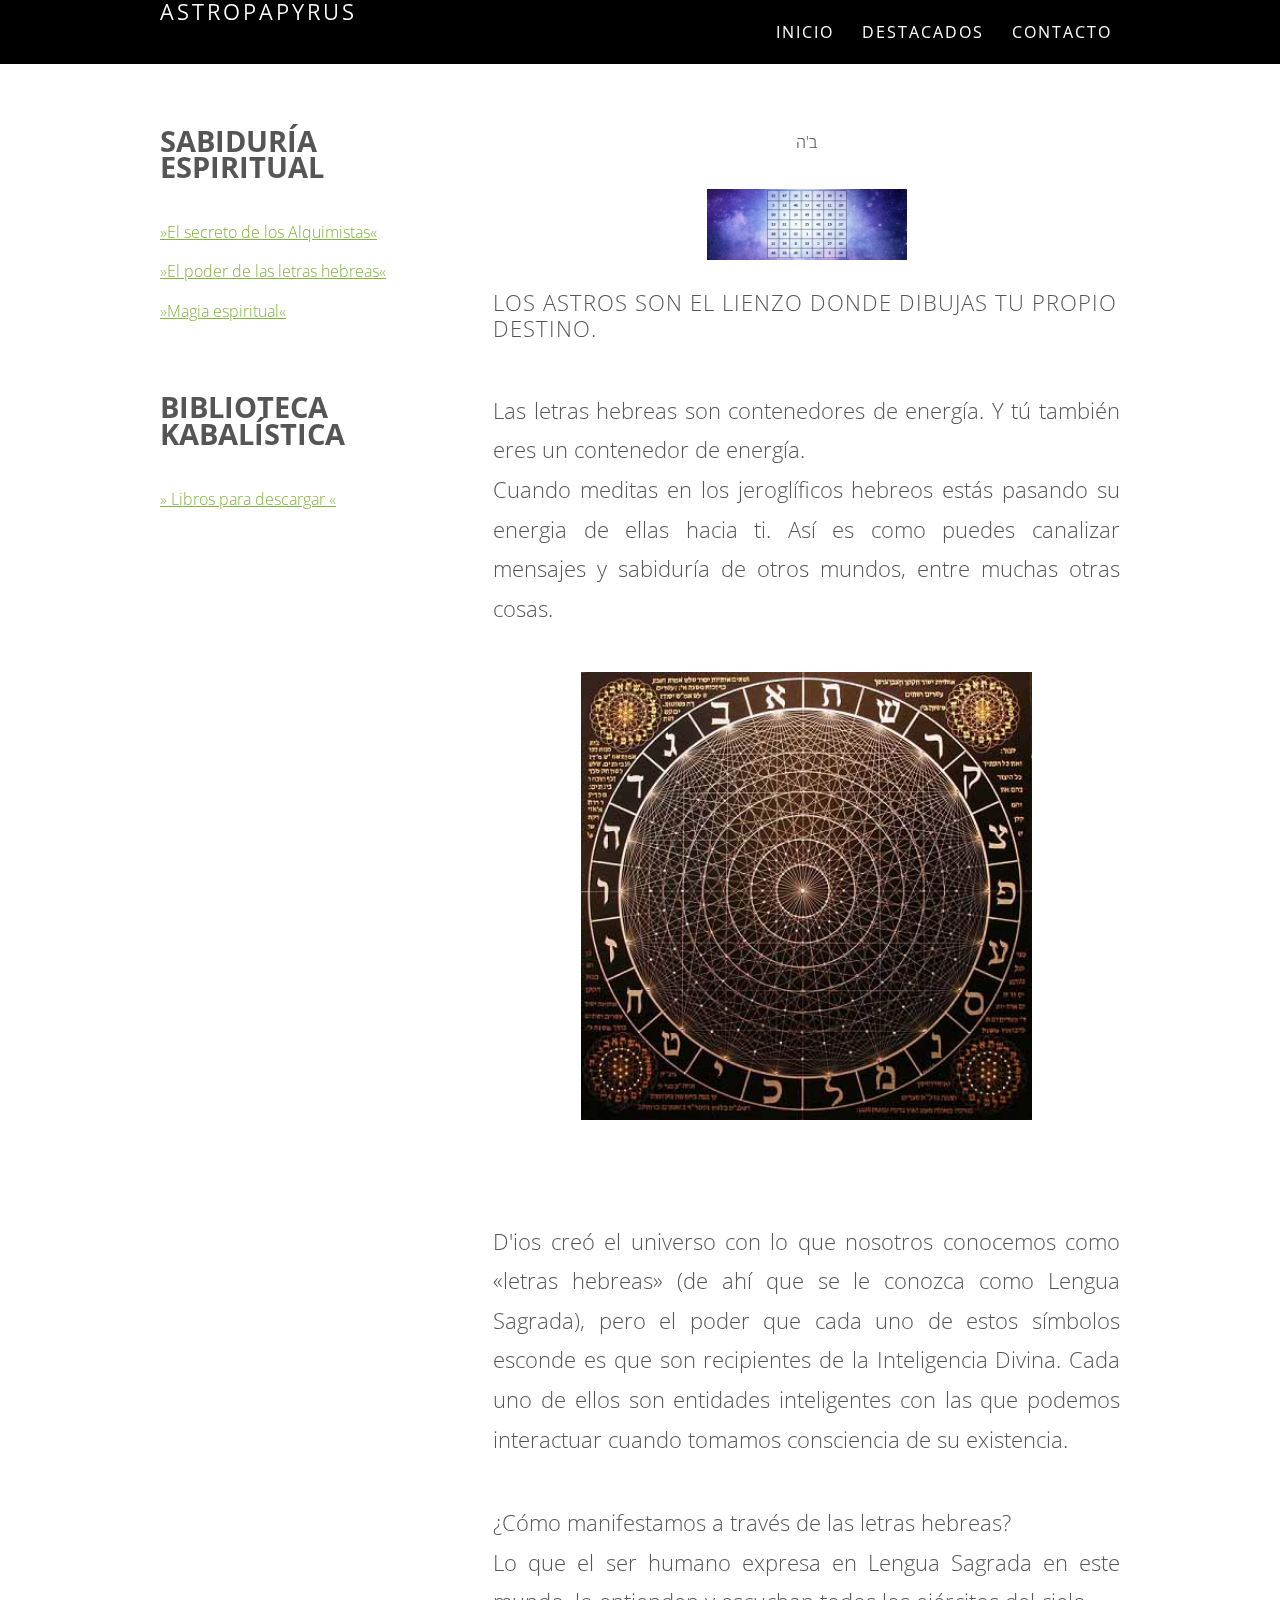
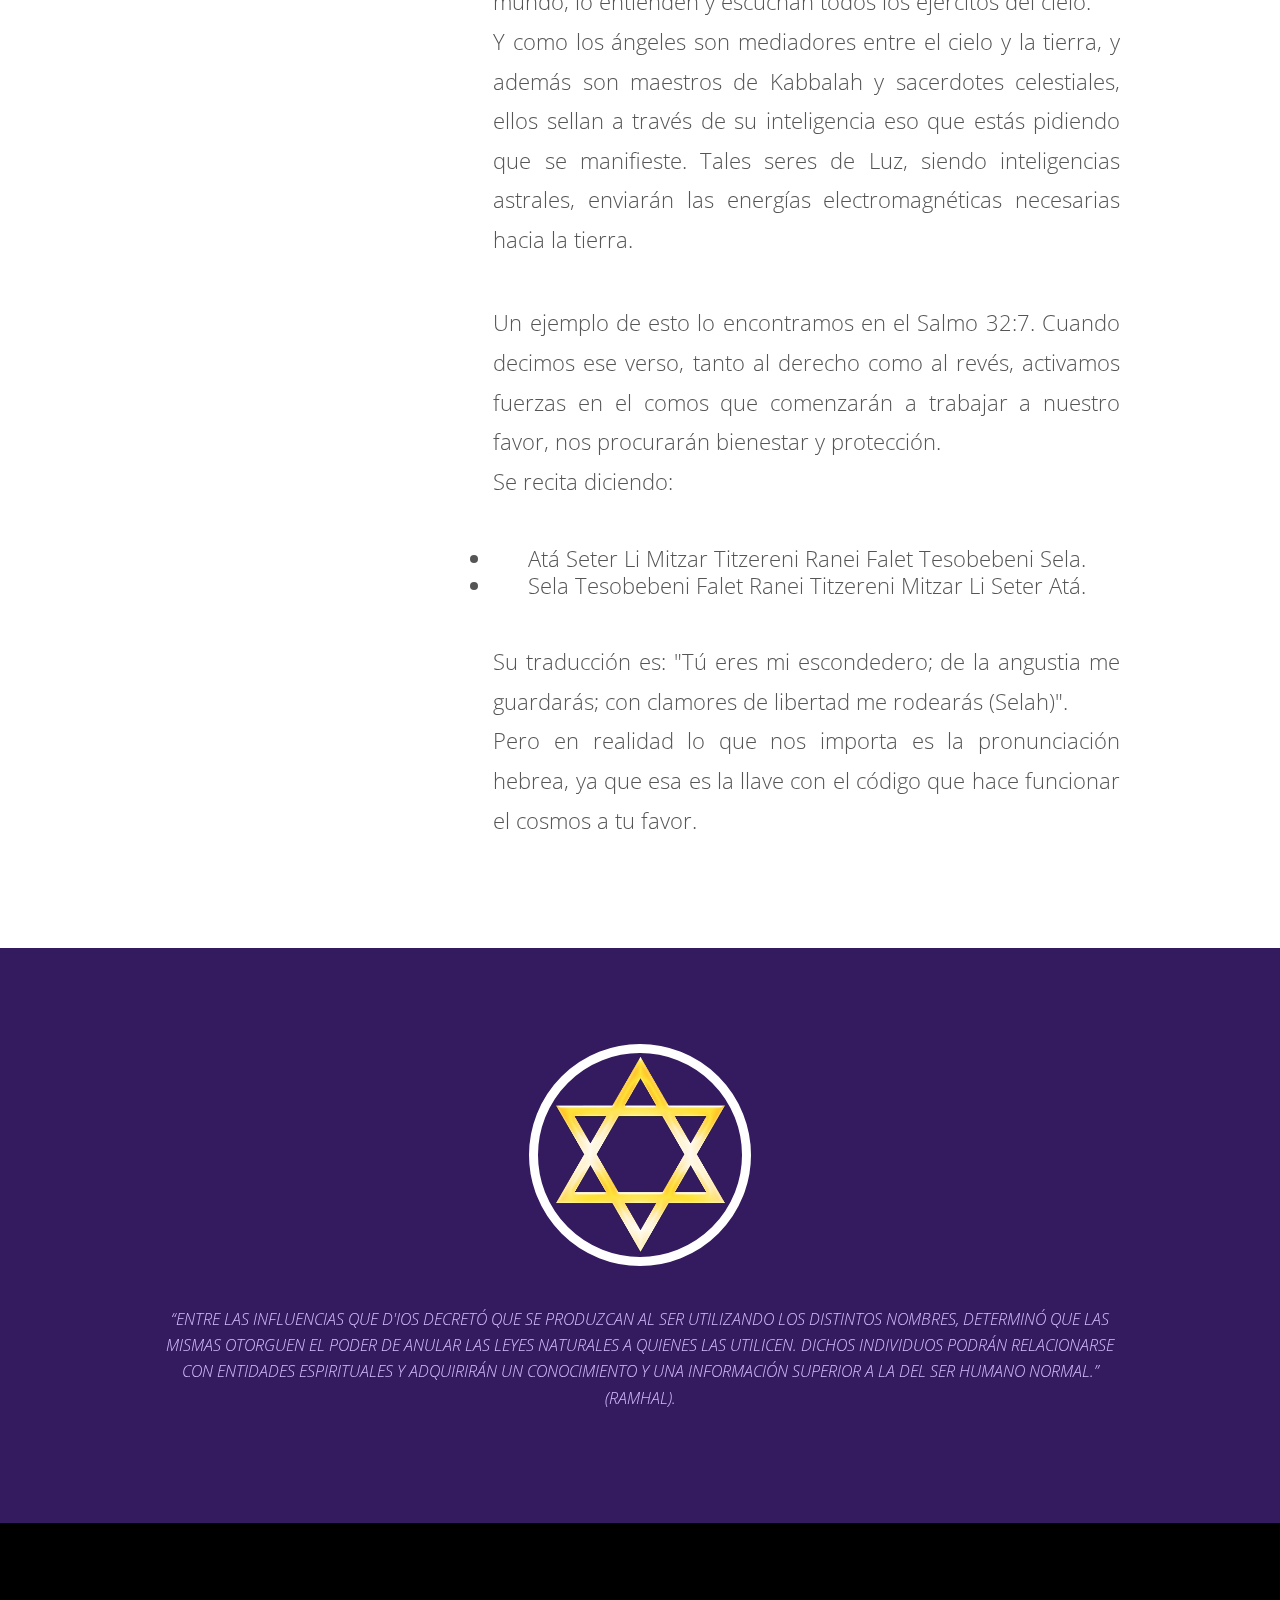
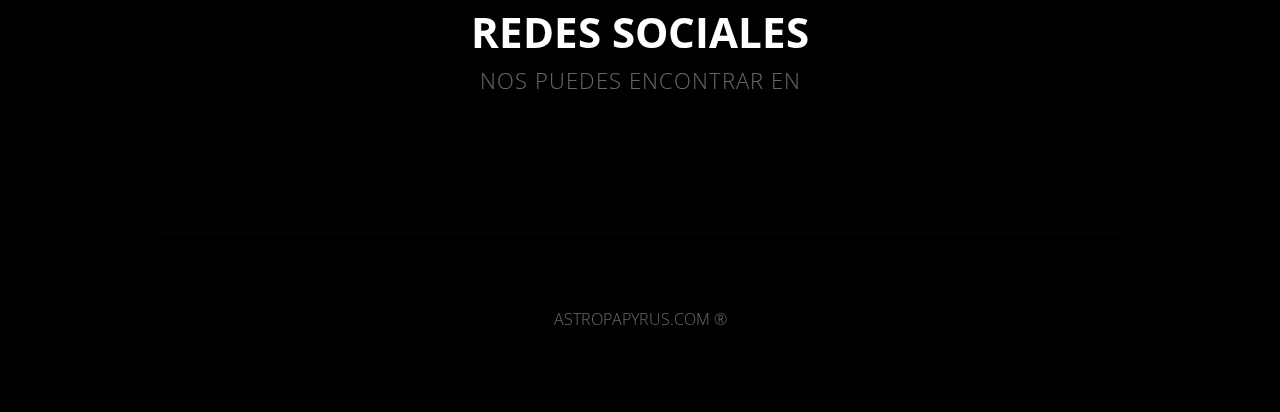
==== alefbet.html @ 27d0e685 "Update alefbet.html" ====
<!DOCTYPE HTML>
<!--
	ב'ה
-->
<html>
	<head>
		<title>ASTROPAPYRUS</title>
		<meta http-equiv="content-type" content="text/html; charset=utf-8" />
		<meta name="description" content="" />
		<meta name="keywords" content="" />
		<!--[if lte IE 8]><script src="css/ie/html5shiv.js"></script><![endif]-->
		<script src="js/jquery.min.js"></script>
		<script src="js/jquery.dropotron.min.js"></script>
		<script src="js/skel.min.js"></script>
		<script src="js/skel-layers.min.js"></script>
		<script src="js/init.js"></script>
		<script src="bootstrap/4.5.3/js/bootstrap.js"></script>
		<script src="bootstrap/4.5.3/js/bootstrap.min.js"></script>
		
		
<link rel="stylesheet" href="bootstrap/4.5.3/css/bootstrap.css" />
<link rel="stylesheet" href="bootstrap/4.5.3/css/bootstrap.min.css" />
		<noscript>
			<link rel="stylesheet" href="css/skel.css" />
			<link rel="stylesheet" href="css/style.css" />
			<link rel="stylesheet" href="css/style-mobile.css" />
			<link rel="stylesheet" href="css/style-narrower.css" />
		</noscript>
		<!--[if lte IE 8]><link rel="stylesheet" href="css/ie/v8.css" /><![endif]-->
	</head>
	<body>

		<!-- Header Wrapper -->
			<div class="wrapper style1">

				<!-- Header -->
					<div id="header">
						<div class="container">
								
							<!-- logol -->
								<h1><a href="index.html" id="logoll">Astropapyrus</a></h1>

							<!-- Nav -->
								<nav id="nav">
									<ul>
										<li class="active"><a href="index.html">Inicio</a></li>
										<li>
											<a href="">Destacados</a>
											<ul>
												<li><a href="biblioteca.html">Biblioteca</a></li>
												
												<li><a>El poder las letras hebreas</a></li>
												<li><a href="MagiaEspiritual.html">Magia espiritual</a></li>
											</ul>
										</li>

										<li><a href="#footerLast">Contacto</a></li>
									</ul>
								</nav>
						</div>
					</div>
			</div>
		
		<!-- Main -->
			<div id="main" class="wrapper style4">
				<div class="container">
					<div class="row">

						<!-- Sidebar -->
						<div id="sidebar" class="4u">
							<section>
								<header class="major">
									<h2>Sabiduría espiritual</h2>
								</header>									
								<ul class="default">
									<li><a href="SecretoAlquimia.html">»El secreto de los Alquimistas«</a></li>
									
									<li><a >»El poder de las letras hebreas«</a></li>
									<li><a href="MagiaEspiritual.html">»Magia espiritual«</a></li>

								</ul>
							</section>
							<section>
								<header class="major">
									<h2>biblioteca Kabalística</h2>
								</header>
								<ul class="default">
									<li><a href="biblioteca.html">» Libros para descargar «</a>

								</ul>
							</section>
						</div>

						<!-- Content -->
						<div id="content" class="8u skel-cell-important">
							<section>
								<header class="major">
									<center>
									<p>ב'ה</p>
									<img class="centered" src="images/banner_org.jpg" width="200px"></center>
									<span class="byline">Los astros son el lienzo donde dibujas tu propio destino.</span>
								</header>
								
<div style="text-align: justify; font-size: 22px;">
<p>
Las letras hebreas son contenedores de energía. Y tú también eres un contenedor de energía.<br>Cuando meditas en los jeroglíficos hebreos estás pasando su energia de ellas hacia ti. Así es como puedes canalizar mensajes y sabiduría de otros mundos, entre muchas otras cosas.
</p>
<center><img class="centered" src="images/alefbet.jpg"  width="72%"></center>
<br><p></p><br>
<p>
D'ios creó el universo con lo que nosotros conocemos como «letras hebreas» (de ahí que se le conozca como Lengua Sagrada), pero el poder que cada uno de estos símbolos esconde es que son recipientes de la Inteligencia Divina. Cada uno de ellos son entidades inteligentes con las que podemos interactuar cuando tomamos consciencia de su existencia.
</p>  
                           
<p>
¿Cómo manifestamos a través de las letras hebreas?<br>
Lo que el ser humano expresa en Lengua Sagrada en este mundo, lo entienden y escuchan todos los ejércitos del cielo.<br>
Y como los ángeles son mediadores entre el cielo y la tierra, y además son maestros de Kabbalah y sacerdotes celestiales, ellos sellan a través de su inteligencia eso que estás pidiendo que se manifieste. Tales seres de Luz, siendo inteligencias astrales, enviarán las energías electromagnéticas necesarias hacia la tierra.
</p>
                           
<p>
Un ejemplo de esto lo encontramos en el Salmo 32:7. Cuando decimos ese verso, tanto al derecho como al revés, activamos fuerzas en el comos que comenzarán a trabajar a nuestro favor, nos procurarán bienestar y protección.
<br>
Se recita diciendo:<br><center>
    <li>
    Atá Seter Li Mitzar Titzereni Ranei Falet Tesobebeni Sela.
    </li>
    <li>
    Sela Tesobebeni Falet Ranei Titzereni Mitzar Li Seter Atá.
    </li></center>
</p>
<p>
Su traducción es: "Tú eres mi escondedero; de la angustia me guardarás; con clamores de libertad me rodearás (Selah)".
<br>

Pero en realidad lo que nos importa es la pronunciación hebrea, ya que esa es la llave con el código que hace funcionar el cosmos a tu favor.
</p>
                            

</div>
								
							</section>
						</div>
					</div>
				</div>
			</div>
		
		<!-- Team -->
			<div class="wrapper style5">
				<section id="team" class="container">
					<header class="major">
						<div class="centered">
						    <div>
    							<a class="image"><img src="images/placeholder.png" width="222px" alt=""></a>
						    </div>
					    </div>
						<span class="bylinedos">“Entre las influencias que D'ios decretó que se produzcan al ser utilizando los distintos nombres, determinó que las mismas otorguen el poder de anular las leyes naturales a quienes las utilicen. Dichos individuos podrán relacionarse con entidades espirituales y adquirirán un conocimiento y una información superior a la del ser humano normal.”<br>(Ramhal).</span>
					</header>
					

				</section>
			</div>

	<!-- footerLast -->
		<div id="footerLast">
			<section class="container">
				<header class="major">
					<h2>Redes sociales</h2>
					<span class="byline">Nos puedes encontrar en</span>
				</header>
				<ul class="icons">
					
					
					<li><a target="_blank" href="https://www.pinterest.es/dannbaruch" class="fa fa-dribbble"><span>Pinterest</span></a></li>
					<li><a target="_blank" href="https://www.youtube.com/c/KabbalahClub" class="fa fa-youtube"><span>YouTube</span></a></li>
				</ul>
				<hr />
			</section>
			
			<!-- Copyright -->
				<div id="copyright" class="exp">astropapyrus.com ®</div>			
		</div>

	</body>
</html>
---- css/style.css ----
@import url("font-awesome.min.css");
@import url("http://fonts.googleapis.com/css?family=Open+Sans:300,400,600,700,800");

/*
	Solarize by TEMPLATED
	templated.co @templatedco
	Released for free under the Creative Commons Attribution 3.0 license (templated.co/license)
*/

/* Basic */

	body {
		background: #222222;
	}

		body.loading * {
			-moz-transition: none !important;
			-webkit-transition: none !important;
			-o-transition: none !important;
			-ms-transition: none !important;
			transition: none !important;
			-moz-animation: none !important;
			-webkit-animation: none !important;
			-o-animation: none !important;
			-ms-animation: none !important;
			animation: none !important;
		}

	body, input, select, textarea {
		color: #555555;
		font-family: 'Open Sans', sans-serif;
		font-size: 12pt;
		font-weight: 300;
		line-height: 1.65em;
	}

    .centered {
    position: relative;
    text-align: center;    
    }

    #Hashem {
    text-align: right;
    position: fixed;
    top: 0;
    bottom: 0;
    right: 3px;
    font-size: 18px;    
    }

    .contenedor{
    position: relative;
    display: inline-block;
    text-align: center;
    }
    .centrado{
    position: absolute;
    top: 50%;
    left: 50%;
    transform: translate(-50%, -50%);
    }

    .card {
        font-size: 14px;
        width: auto;
        text-align: justify;
    }

    .card-title {
        font-weight: bold;
    }

.card-body {
        font-weight: bold;
    }

.card-text {
        font-weight: normal;
    }

.justificado
    {
        font-size: 18px;
        width: auto;
        text-align: justify;
    }

	a {
		color: #82b440;
		text-decoration: underline;
	}

	strong, b {
		font-weight: 700;
	}

	em, i {
		font-style: italic;
	}

	p, ul, ol, dl, table, blockquote {
		margin: 0 0 2em 0;
	}

	p {
		line-height: 1.8em;
	}

		p.medium {
			font-size: 1.4em;
		}

	h1, h2, h3, h4, h5, h6 {
		color: inherit;
		font-weight: 700;
	}

		h1 a, h2 a, h3 a, h4 a, h5 a, h6 a {
			color: inherit;
			text-decoration: none;
		}

	h2 {
		font-size: 1.5em;
	}

	h3 {
		font-size: 1.25em;
	}

	sub {
		font-size: 0.8em;
		position: relative;
		top: 0.5em;
	}

	sup {
		font-size: 0.8em;
		position: relative;
		top: -0.5em;
	}

	hr {
		border-top: solid 1px #82b440;
		border: 0;
		margin-bottom: 1.5em;
	}

	blockquote {
		border-left: solid 0.5em #82b440;
		font-style: italic;
		padding: 1em 0 1em 2em;
	}

	section.special, article.special {
		text-align: center;
	}

	header.major {
		padding-bottom: 3em;
		text-align: center;
		text-transform: uppercase;
	}

		header.major h2 {
			font-size: 2.6em;
			font-weight: 700;
		}

		header.major .byline {
			display: block;
			padding-top: 1em;
			letter-spacing: 1px;
			font-size: 1.4em;
		}

	footerLast > :last-child {
		margin-bottom: 0;
	}

	footerLast.major {
		padding-top: 3em;
	}

/* Form */

	input[type="text"],
	input[type="password"],
	input[type="email"],
	textarea {
		-moz-appearance: none;
		-webkit-appearance: none;
		-o-appearance: none;
		-ms-appearance: none;
		appearance: none;
		background: none;
		border: solid 1px #82b440;
		color: inherit;
		display: block;
		outline: 0;
		padding: 0.75em;
		text-decoration: none;
		width: 100%;
	}

		input[type="text"]:focus,
		input[type="password"]:focus,
		input[type="email"]:focus,
		textarea:focus {
			border-color: #82b440;
		}

	input[type="text"],
	input[type="password"],
	input[type="email"] {
		line-height: 1em;
	}

	::-webkit-input-placeholder {
		color: inherit;
		opacity: 0.5;
		position: relative;
		top: 3px;
	}

	:-moz-placeholder {
		color: inherit;
		opacity: 0.5;
	}

	::-moz-placeholder {
		color: inherit;
		opacity: 0.5;
	}

	:-ms-input-placeholder {
		color: inherit;
		opacity: 0.5;
	}

	.formerize-placeholder {
		color: rgba(85, 85, 85, 0.5) !important;
	}

/* Image */


/* Icon */

	.icon {
		position: relative;
	}

		.icon:before {
			content: "";
			-moz-osx-font-smoothing: grayscale;
			-webkit-font-smoothing: antialiased;
			font-family: FontAwesome;
			font-style: normal;
			font-weight: normal;
			text-transform: none !important;
		}

		.icon > .label {
			display: none;
		}

/* Lists */

	ol.default {
		list-style: decimal;
		padding-left: 1.25em;
	}

		ol.default li {
			padding-left: 0.25em;
		}

	ul.default {
		margin: 0;
		padding: 0;
		list-style: none;
	}

		ul.default li {
			padding: 0.40em 0em;
		}

	ul.icons {
		cursor: default;
		padding-bottom: 2em;
	}

		ul.icons li {
			display: inline-block;
			line-height: 1em;
			padding: 0.5em 1em;
		}

			ul.icons li:first-child {
				padding-left: 0;
			}

			ul.icons li span {
				display: none;
			}

			ul.icons li a {
				text-decoration: none;
				font-size: 2em;
				color: inherit;
				opacity: 0.5;
				-moz-transition: all 0.35s ease-in-out;
				-webkit-transition: all 0.35s ease-in-out;
				-o-transition: all 0.35s ease-in-out;
				-ms-transition: all 0.35s ease-in-out;
				transition: all 0.35s ease-in-out;
			}

			ul.icons li a:hover {
				color: inherit;
				opacity: 1;
			}

	ul.actions {
		cursor: default;
	}

		ul.actions:last-child {
			margin-bottom: 0;
		}

		ul.actions li {
			display: inline-block;
			padding: 0 0 0 1.5em;
		}

			ul.actions li:first-child {
				padding: 0;
			}

		ul.actions.vertical li {
			display: block;
			padding: 1.5em 0 0 0;
		}

			ul.actions.vertical li:first-child {
				padding: 0;
			}

	ul.special-icons {
		margin: 0em;
		padding: 0em;
	}

		ul.special-icons > li {
			position: relative;
			padding: 0.50em 0em 0.50em 0em;
		}

		ul.special-icons > li:before {
			position: absolute;
			left: 0;
			top: 2em;
			display: block;
			background: none;
			font-size: 2em;
			border-radius: 5px;
		}

		ul.special-icons > li:first-child {
			border-top: none;
		}

		ul.special-icons h3 {
			margin-bottom: 0.80em;
			line-height: 2em;
			text-transform: uppercase;
			font-weight: 700;
			font-size: 1.2em;
		}

		ul.special-icons span {
			line-height: 190%;
		}

		ul.special-icons .fa {
			float: left;
			display: inline-block;
			padding-right: 1em;
			font-size: 1.4em;
			color: #82b440;
		}

		ul.special-icons p {
			padding-left: 2.7em;
		}

/* Tables */

	table {
		width: 100%;
	}

		table.default {
			width: 100%;
		}

			table.default tbody tr {
				border-bottom: solid 1px #82b440;
			}

			table.default td {
				padding: 0.5em 1em 0.5em 1em;
			}

			table.default th {
				font-weight: 700;
				padding: 0.5em 1em 0.5em 1em;
				text-align: left;
			}

			table.default thead {
				background: #555555;
				color: #fff;
			}

/* Button */

	input[type="submit"],
	input[type="reset"],
	input[type="button"],
	.button {
		-moz-appearance: none;
		-webkit-appearance: none;
		-o-appearance: none;
		-ms-appearance: none;
		appearance: none;
		background: none;
		border-radius: none;
		border: 2px solid;
		border-color: #82b440;
		color: #82b440;
		cursor: pointer;
		display: inline-block;
		padding: 0.90em 1.2em;
		letter-spacing: 1px;
		text-align: center;
		text-decoration: none;
		text-transform: uppercase;
		font-size: 1.4em;
		-moz-transition: all 0.35s ease-in-out;
		-webkit-transition: all 0.35s ease-in-out;
		-o-transition: all 0.35s ease-in-out;
		-ms-transition: all 0.35s ease-in-out;
		transition: all 0.35s ease-in-out;
	}

		input[type="submit"]:hover,
		input[type="reset"]:hover,
		input[type="button"]:hover,
		.button:hover {
			background: #82b440;
			color: white;
		}

		input[type="submit"].alt,
		input[type="reset"].alt,
		input[type="button"].alt,
		.button.alt {
			border-color: inherit;
			color: inherit;
		}

			input[type="submit"].alt:hover,
			input[type="reset"].alt:hover,
			input[type="button"].alt:hover,
			.button.alt:hover {
				background: white;
				color: #82b440;
			}

		input[type="submit"].fit,
		input[type="reset"].fit,
		input[type="button"].fit,
		.button.fit {
			width: 100%;
		}

		input[type="submit"].small,
		input[type="reset"].small,
		input[type="button"].small,
		.button.small {
			font-size: 0.8em;
		}

/* Wrapper */

	.wrapper {
		padding: 6em 0em 4em 0em;
	}

		.wrapper.style1 {
			padding: 0em;
			background: #000000;
			background-size: cover;
		}

		.wrapper.style2 {
			background: #f2f2f2;
		}

			.wrapper.style2 .major {
				text-align: left !important;
			}

				.wrapper.style2 .major h2 {
					display: block;
					margin-bottom: 0.70em;
					letter-spacing: 1px;
					line-height: 1.4em;
					text-transform: uppercase;
					font-size: 1.8em;
					font-weight: 400;
				}

				.wrapper.style2 .major .byline {
					letter-spacing: normal;
					line-height: 1.6em;
					text-transform: capitalize;
					font-size: 1.4em;                    
				}

				.bylinedos {
					letter-spacing:normal
					line-height: 1.9em;
					text-transform:none
					font-size: 22px;
                    font-style: oblique;
                    text-align: justify;
                    color:rgb(255, 255, 255)
                    
                    
				}

			.wrapper.style2 h3 {
				display: block;
				margin-bottom: 1em;
				letter-spacing: 1px;
				line-height: 1.4em;
				text-transform: uppercase;
				font-size: 1.6em;
				font-weight: 400;
			}

		.wrapper.style3 {
			padding-bottom: 6em;
			background: #82b440;
			text-align: center;
			color: white;
		}

			.wrapper.style3 .container {
				padding-left: 6em;
				padding-right: 6em;
			}

			.wrapper.style3 p {
				font-size: 1.6em;
			}

		.wrapper.style4 {
			background: white;
		}

		.wrapper.style5 {
			background: rgba(64, 180, 171, 0.88);
			text-align: center;
			color: white;
            background: url(../images/banner.jpg) no-repeat center center;
            background-attachment: fixed;
		    background-size: cover;
            position: relative;
		}

			.wrapper.style5 .image {
				display: block;
				width: 60%;
				margin: 0em auto 2em auto;
			}

				.wrapper.style5 .image img{
					border-radius: 50%;        
					border: 9px solid;
					border-color: white;
				}

			.wrapper.style5:before{
			content: '';
			position: absolute;
			left: 0;
			top: 0;
			width: 100%;
			height: 100%;
			background: rgba(100, 6, 250, 0.28);
			}

/* Header */

	#header {
		color: white;
		height: 4em;
		background: rgba(0, 0, 0, 0.5);
	}

		#header .container {
			position: relative;
		}

	.homepage #logoll {
		display: none;
	}

	.homepage #nav {
		position: static;
		right: none;
		text-align: center;
	}

	#logoll {
		line-height: 1em;
		letter-spacing: 3px;
		text-transform:uppercase;
		font-size: 22px;
		font-weight: 369;
	}

		#logoll h1 {
			display: inline-block;
			margin: 0;
			padding: 0;
		}

		#logoll a {
			color: inherit;
		}

	#nav {
		position: absolute;
		top: 0;
		right: 0;
	}

		#nav > ul {
			margin: 0;
		}

			#nav > ul > li {
				border-radius: 4px;
				display: inline-block;
				margin-left: 0.5em;
				padding: 0 0.5em;
			}

				#nav > ul > li a {
					color: inherit;
					line-height: 4em;
					letter-spacing: 2px;
					text-decoration: none;
					text-transform: uppercase;
					font-weight: 400;
					font-size: 1em;
				}

				#nav > ul > li:first-child {
					margin-left: 0;
				}

				#nav > ul > li.active a {
					color: white;
				}

				#nav > ul > li > ul {
					display: none;
				}

/* Dropotron */

	.dropotron {
		top: 2em;
		background: rgba(32, 32, 32, 0.75);
		border-radius: 4px;
		color: inherit;
		min-width: 12em;
		padding: 1em 0;
		color: white;
	}

		.dropotron > li {
			line-height: 2em;
			padding: 0 1em;
		}

			.dropotron > li > a {
				color: inherit;
				letter-spacing: 2px;
				text-decoration: none;
				text-transform: uppercase;
			}

			.dropotron > li.active > a, .dropotron > li:hover > a {
				color: inherit;
			}

		.dropotron.level-0 {
			border-radius: 0 0 4px 4px;
			font-size: 1em;
			margin-left: -0.5em;
		}

/* Banner */

	#banner {
		padding: 6em 0em 3em 0em;
		text-align: center;
		text-transform: uppercase;
		color: white;
	}

		#banner .container {
			padding: 0em 8em;
		}

		#banner h2 {
			display: inline-block;
			padding: 0.50em 0.30em;
			background: #82b440;
			font-size: 3em;
			font-weight: 400;
		}

		#banner span, #banner p {
			display: block;
			letter-spacing: 1px;
			text-transform: uppercase;
			font-size: 1.6em;
			font-weight: 300;
		}

		#banner span {
			padding: 1em 0em;
		}

/* Main */

	#main {
		padding: 4em 0;
	}

		#main #content .major, #main #sidebar .major {
			text-align: left;
		}

		#main #sidebar section {
			margin-top: 4em;
		}

			#main #sidebar section:first-child {
				margin-top: 0;
			}

		#main #sidebar .major {
			padding-bottom: 2em;
		}

			#main #sidebar .major h2 {
				font-size: 1.8em;
			}

/* footerLast */

	#footerLast {
		padding: 6em 0 2em 0;
		text-align: center;
		color: white;
        background-color: black;
	}

		#footerLast hr {
			border-bottom: 1px solid;
			border-color: inherit;
			opacity: .05;
		}

		#footerLast .major h2 {
			color: inherit;
		}

		#footerLast .major .byline {
			color: inherit;
			opacity: .4;
		}

		#footerLast .copyright {
			margin-top: 3em;
			text-align: center;
		}

/* Copyright */

	#copyright {
		position: relative;
		text-transform: uppercase;
		text-align: center;
		padding: 3em 0em 3em 0em;
		color: white;
		opacity: .40;
	}
	#copyright:hover {
		opacity: 100%;
	}

		#copyright a {
			text-decoration: none;
			color: inherit;
		}


/* Extra */

	#extra1 h2 {
		display: block;
		margin-bottom: 1em;
		letter-spacing: 1px;
		line-height: 1.4em;
		text-transform: uppercase;
		font-size: 1.8em;
		font-weight: 400;
	}

	#extra1 h3 {
		display: block;
		margin-bottom: 1em;
		letter-spacing: 1px;
		line-height: 1.4em;
		text-transform: uppercase;
		font-size: 1.6em;
		font-weight: 400;
	}

/* Team */

	#team h3 {
		margin-bottom: 0.50em;
		letter-spacing: 2px;
		text-transform: uppercase;
		font-weight: 700;
	}
---- css/style-narrower.css ----
/*
	Solarize by TEMPLATED
	templated.co @templatedco
	Released for free under the Creative Commons Attribution 3.0 license (templated.co/license)
*/

/* Basic */

	#skel-layers-wrapper {
		padding-top: 44px;
	}

	p {
		line-height: 1.8em;
	}

	header.major h2 {
		font-size: 1.8em;
	}

	header.major .byline {
		font-size: 1.1em;
	}

/* Button */

	input[type="submit"],
	input[type="reset"],
	input[type="button"],
	.button {
		display: block;
		width: 100%;
		max-width: 350px;
		margin: 0em auto;
		font-size: 1em;
		font-weight: 600;
	}

	.wrapper.style2 {
		background: #f2f2f2;
		text-align: center;
	}

		.wrapper.style2 .major {
			text-align: center !important;
		}

			.wrapper.style2 .major h2 {
				font-size: 1.4em;
			}

			.wrapper.style2 .major .byline {
				font-size: 1em;
			}

		.wrapper.style2 h3 {
			font-size: 1.2em;
		}

	.wrapper.style3 .container {
		padding-left: 1em;
		padding-right: 1em;
	}

	.wrapper.style3 p {
		font-size: 1em;
	}

	.wrapper.style4 {
		padding-bottom: 2em;
	}

	.wrapper.style5 {
		padding-bottom: 4em;
	}

		.wrapper.style5 img {
			width: 30%;
		}

/* Header */

	#header {
		display: none;
	}

/* Layers */

	#titleBar {
		background: #000;
		height: 44px;
		line-height: 44px;
        visibility: visible;
	}

		#titleBar .title {
			display: block;
			position: relative;
			letter-spacing: 2px;
			line-height: 44px;
			font-size: 1.3em;
			font-weight: 700;
			text-align: center;
			text-transform: uppercase;
			color: rgba(152, 62, 152, 0.99);
			z-index: 1;
		}

		#titleBar .toggle {
			height: 60px;
			left: 0;
			position: absolute;
			top: 0;
			width: 80px;
			z-index: 2;
		}

			#titleBar .toggle:before {
				content: "\f0c9";
				-moz-osx-font-smoothing: grayscale;
				-webkit-font-smoothing: antialiased;
				font-family: FontAwesome;
				font-style: normal;
				font-weight: normal;
				text-transform: none !important;
			}

			#titleBar .toggle:before {
				background: none;
				color: white;
				display: block;
				height: 44px;
				line-height: 44px;
				text-align: center;
				width: 44px;
			}

			#titleBar .toggle:after {
				background: ;
				content: '';
				display: block;
				height: 13px;
				left: 10px;
				opacity: 0.75;
				position: absolute;
				top: 15px;
				width: 20px;
			}

	#navPanel {
		background: #000;
	}

		#navPanel .link {
			border-top: solid 1px rgba(0, 0, 0, 0.15);
			color: #888;
			display: block;
			height: 44px;
			line-height: 44px;
			padding: 0 1em 0 1em;
			text-decoration: none;
		}

			#navPanel .link:first-child {
				border-top: 0;
			}

			#navPanel .link.depth-0 {
				color: #fff;
			}

			#navPanel .link .indent-1 {
				display: inline-block;
				width: 1em;
			}

			#navPanel .link .indent-2 {
				display: inline-block;
				width: 2em;
			}

			#navPanel .link .indent-3 {
				display: inline-block;
				width: 3em;
			}

			#navPanel .link .indent-4 {
				display: inline-block;
				width: 4em;
			}

			#navPanel .link .indent-5 {
				display: inline-block;
				width: 5em;
			}

/* Banner */

	#banner {
		padding: 6em 0em 3em 0em;
		text-align: center;
		text-transform: uppercase;
		color: #FFF;
	}

		#banner .container {
			padding: 0em 1em;
		}

		#banner h2 {
			padding: 0.50em 0.50em;
			font-size: 1.8em;
		}

		#banner span, #banner p {
			font-size: 1.1em;
		}

		#banner span {
			padding: 1em 0em;
		}

	    #logoll {
		line-height: 0em;
		letter-spacing: 3px;
		text-transform:uppercase;
		font-size: 6px;
		font-weight: 100;
        color: white;
	    }
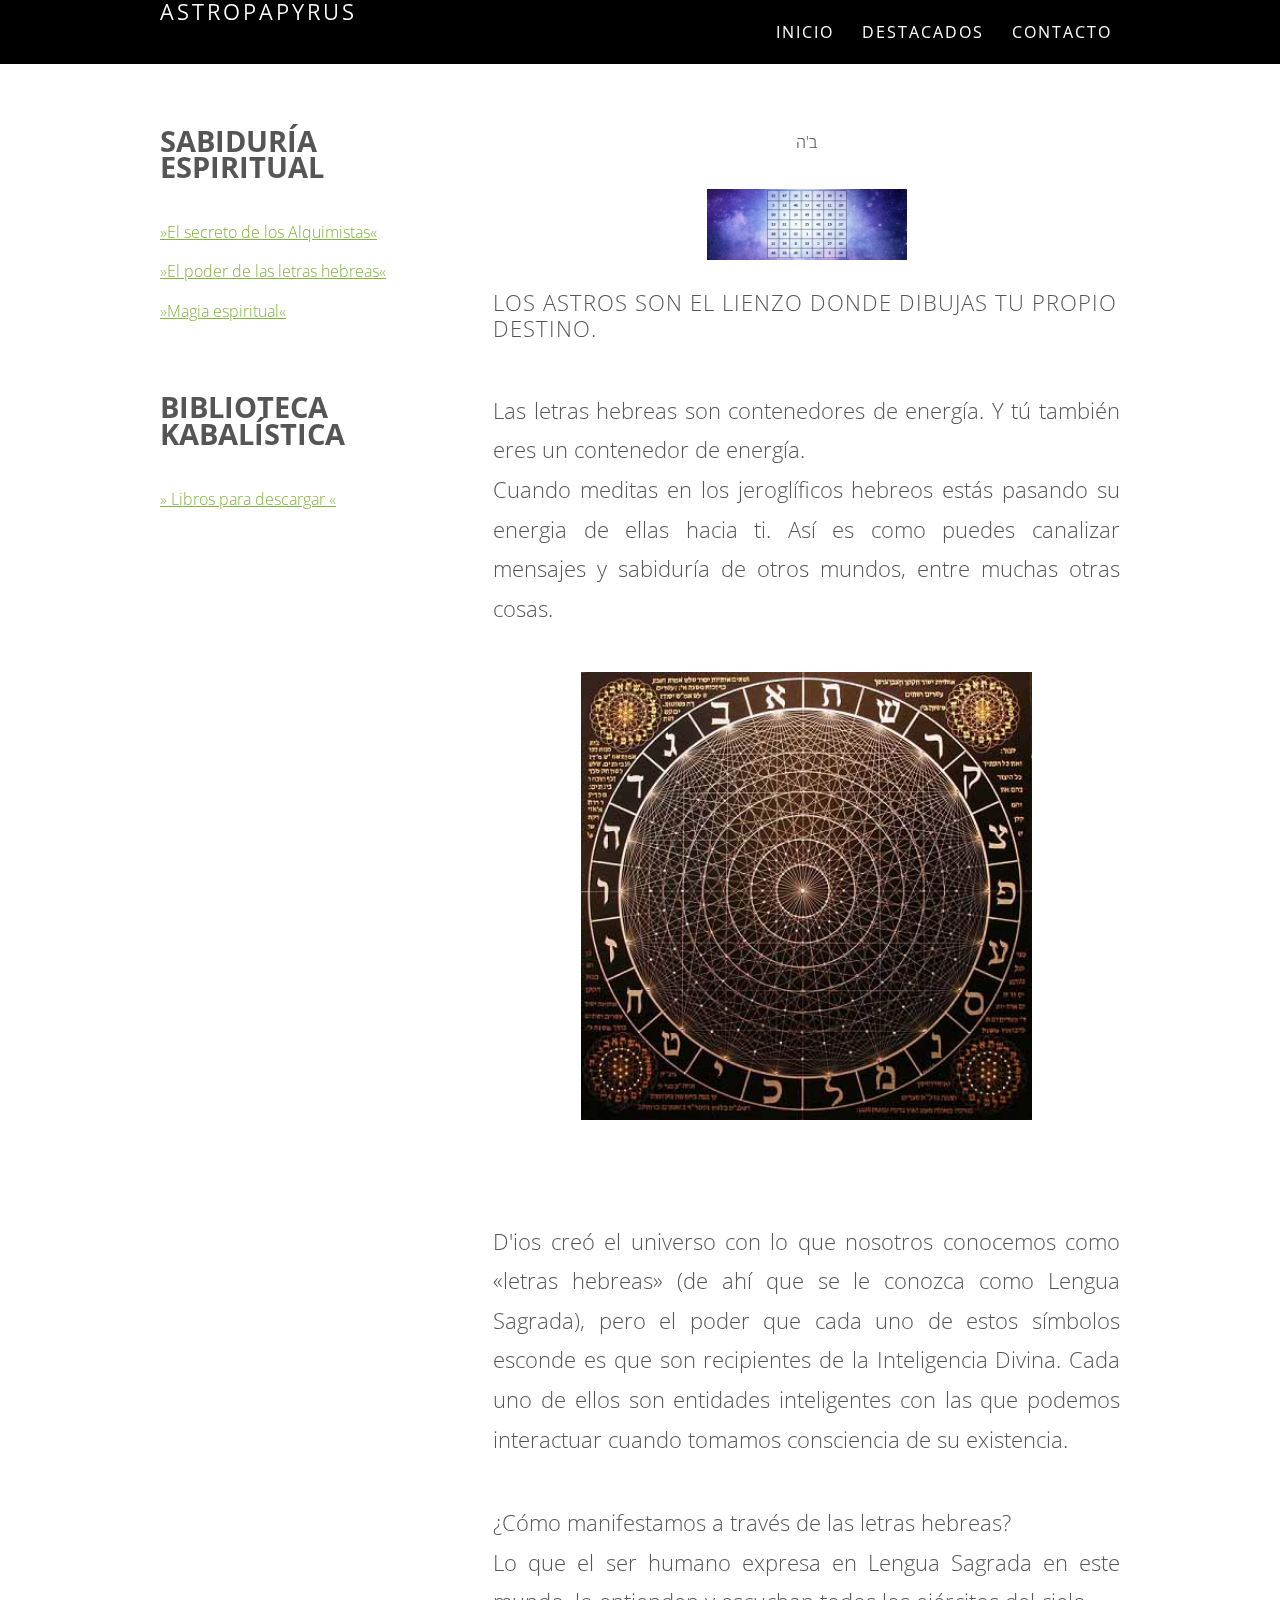
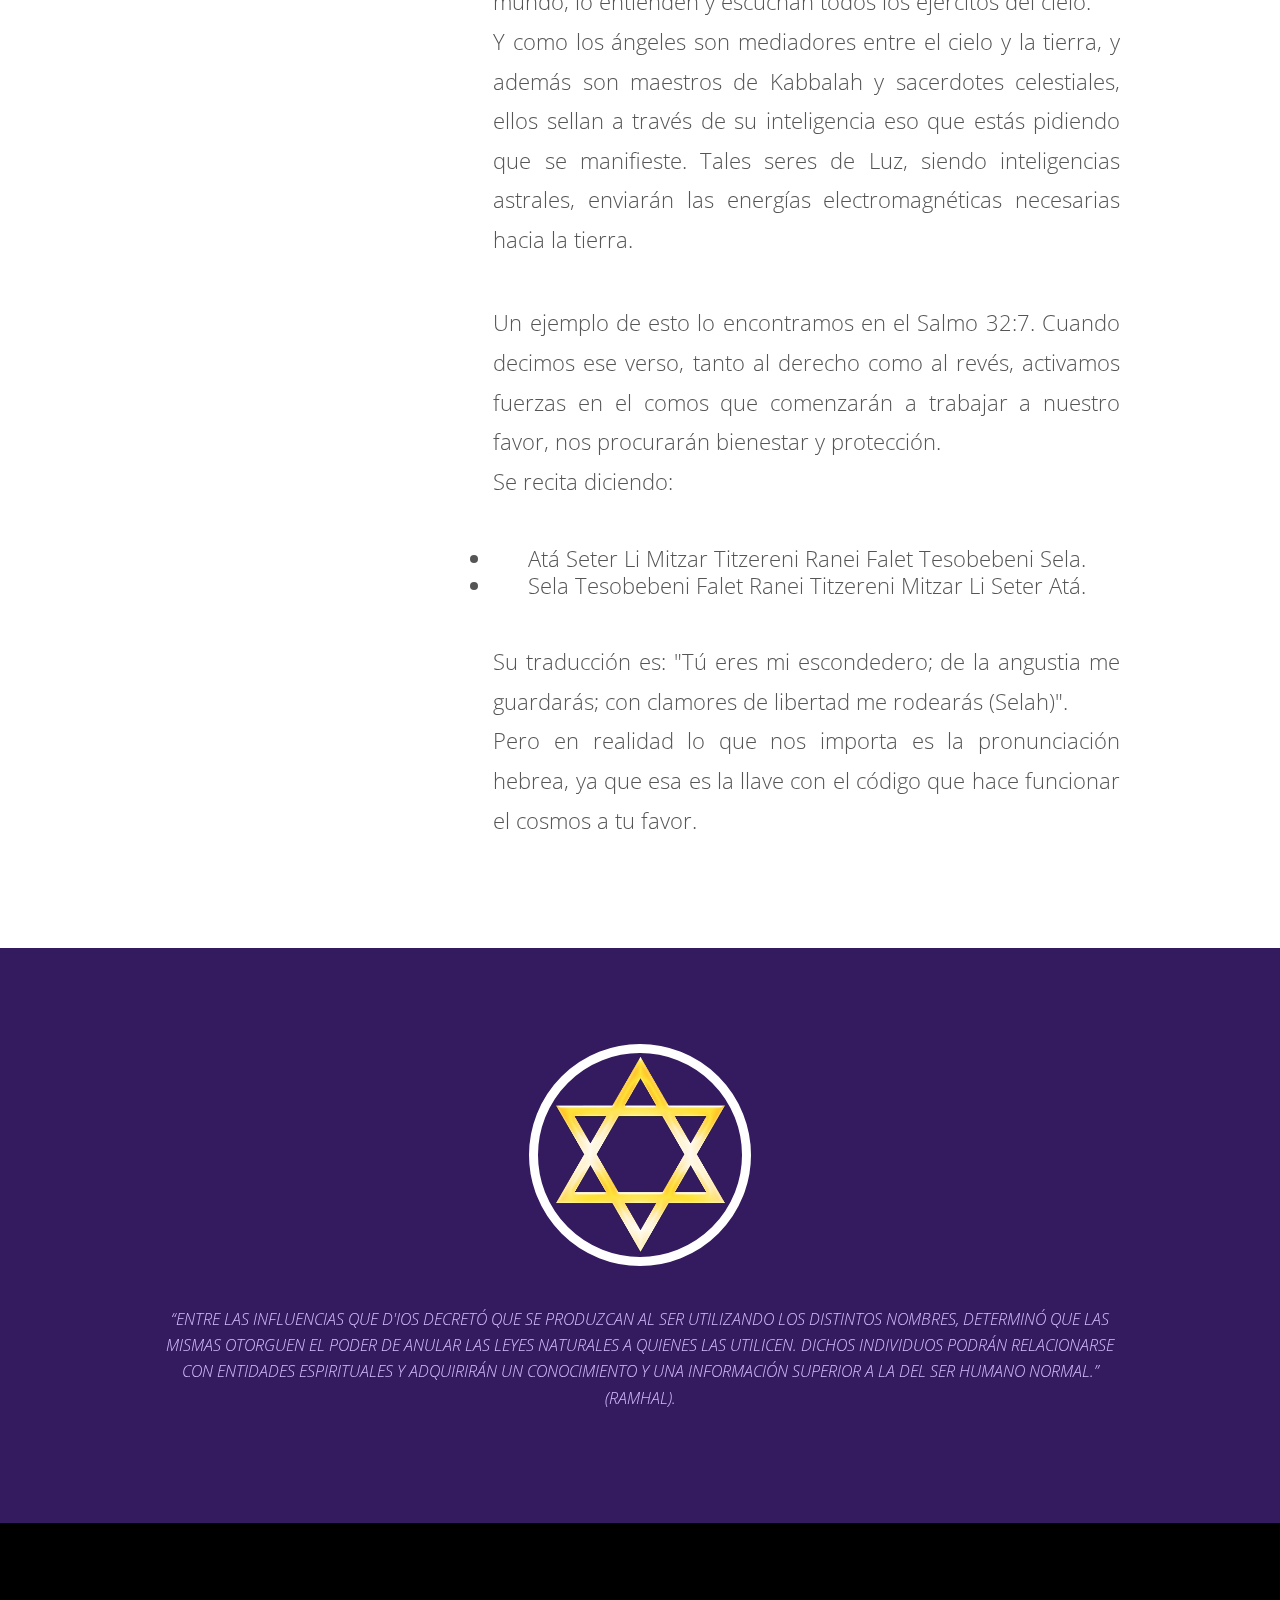
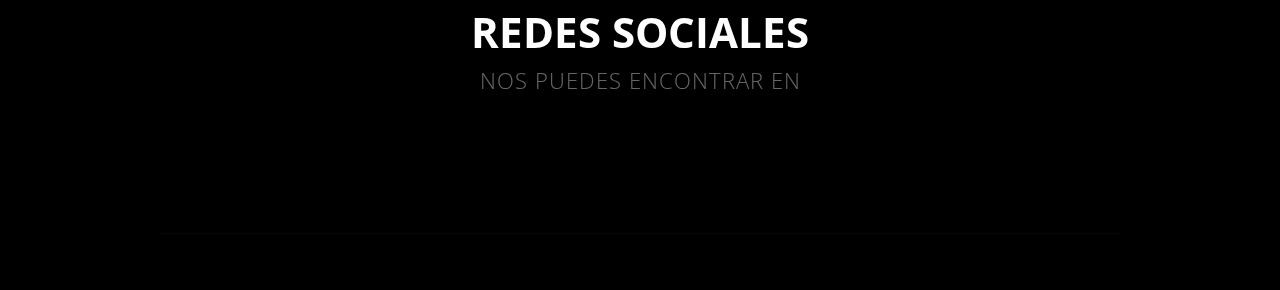
==== commit 779e94c6: "Update alefbet.html" ====
--- a/alefbet.html
+++ b/alefbet.html
@@ -175,10 +175,7 @@
 				</ul>
 				<hr />
 			</section>
-			
-			<!-- Copyright -->
-				<div id="copyright" class="exp">astropapyrus.com ®</div>			
-		</div>
+
 
 	</body>
 </html>
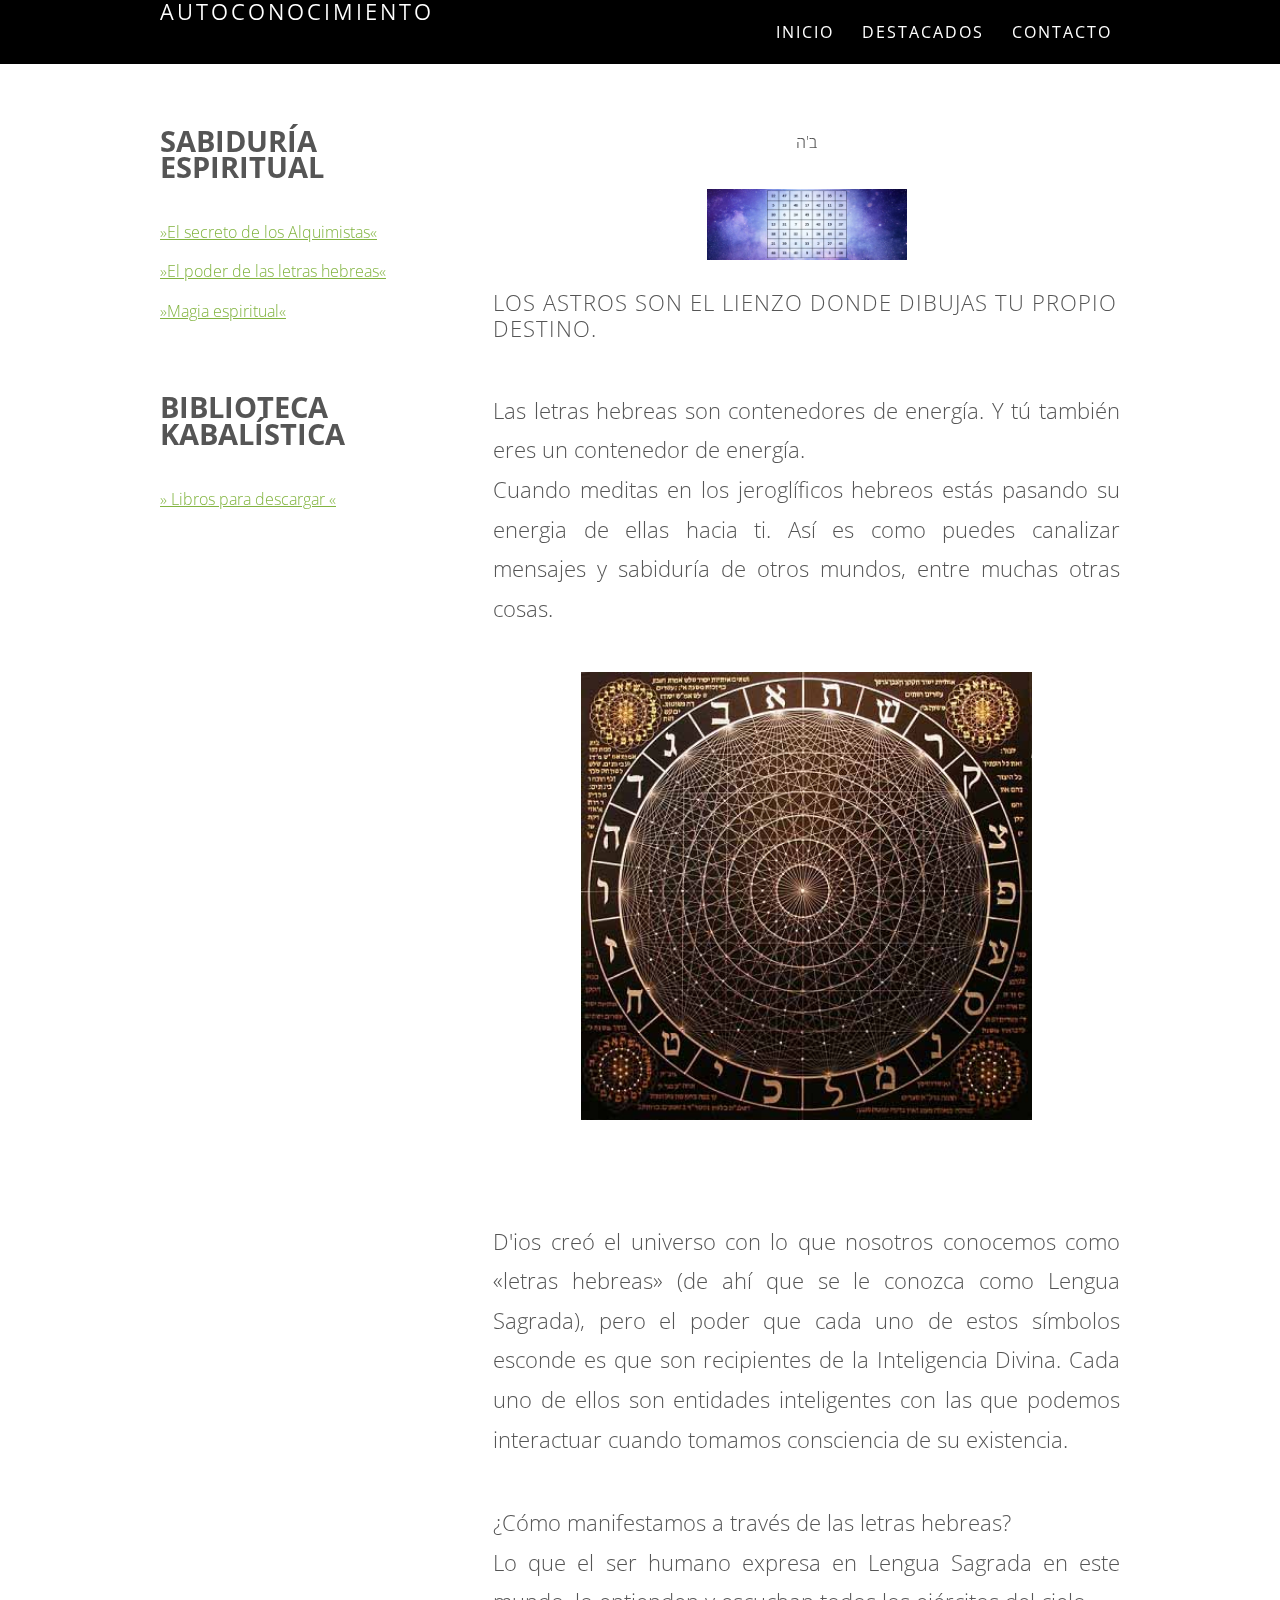
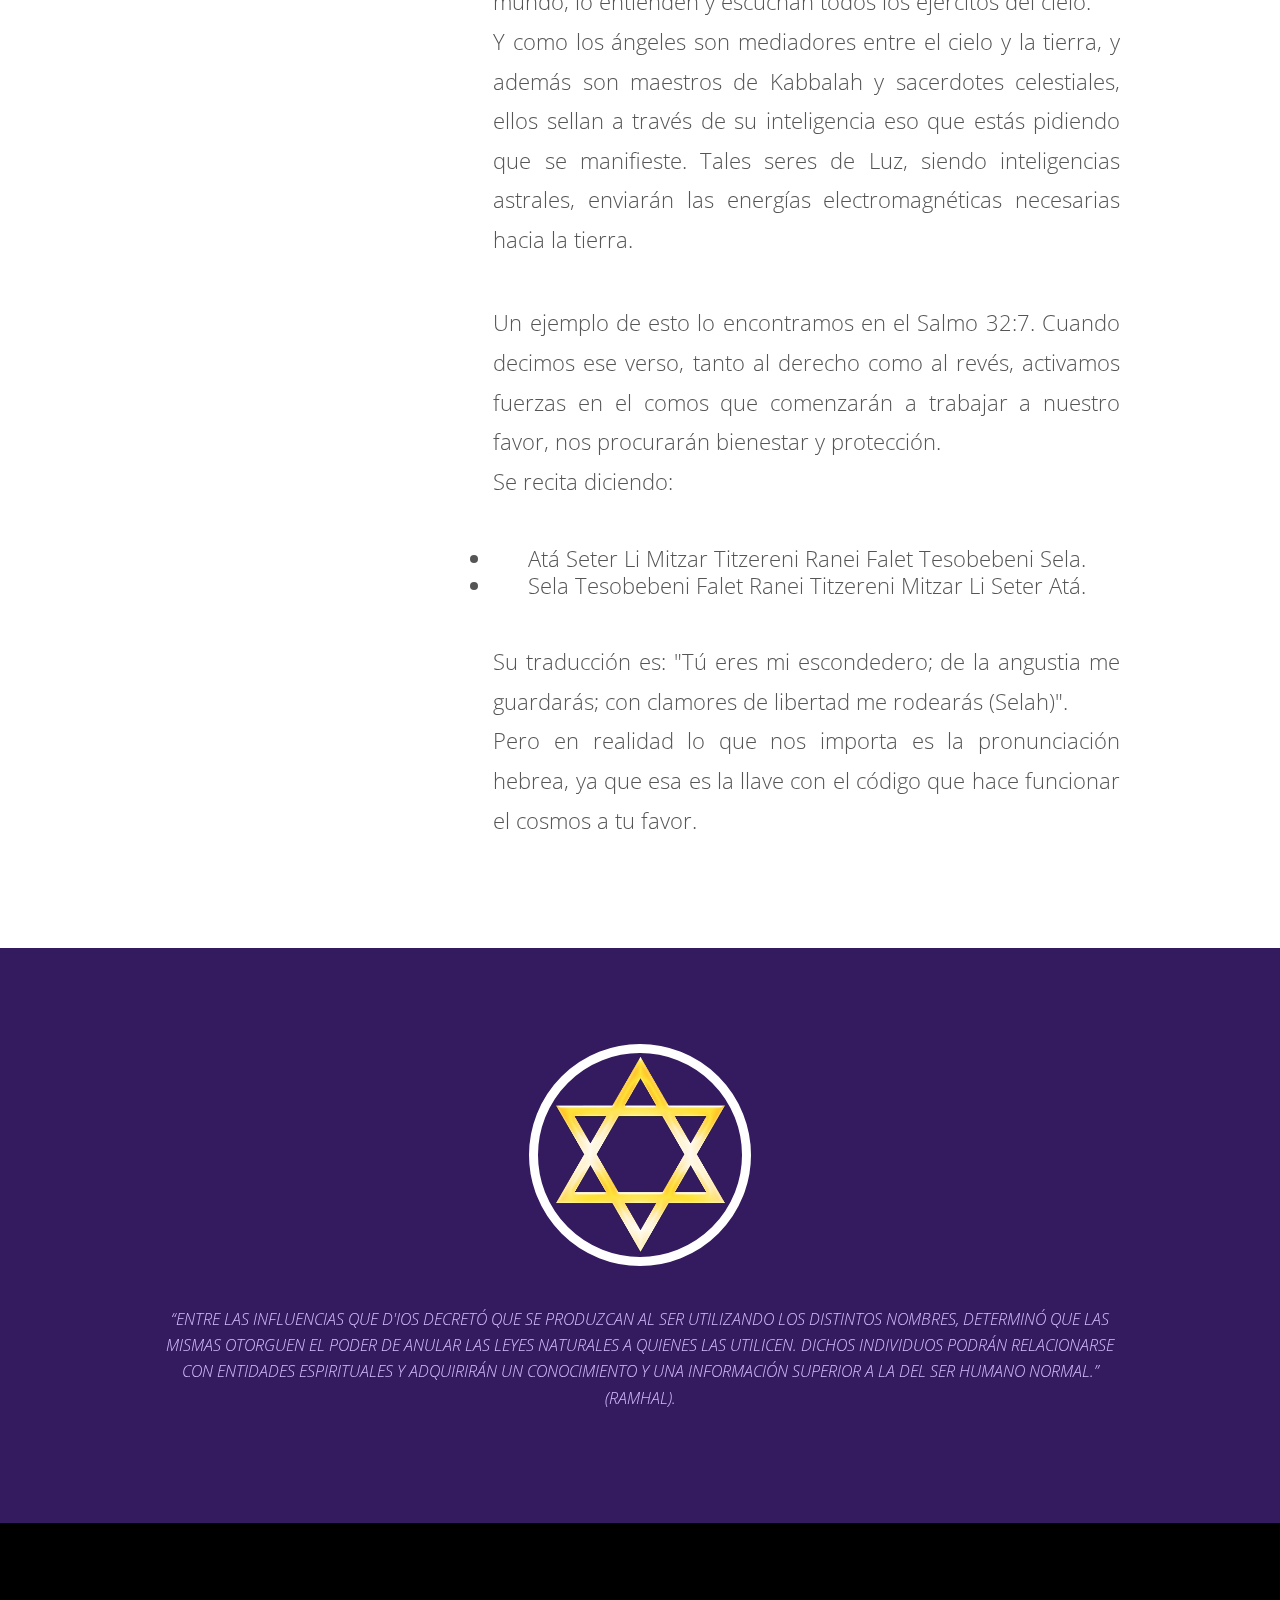
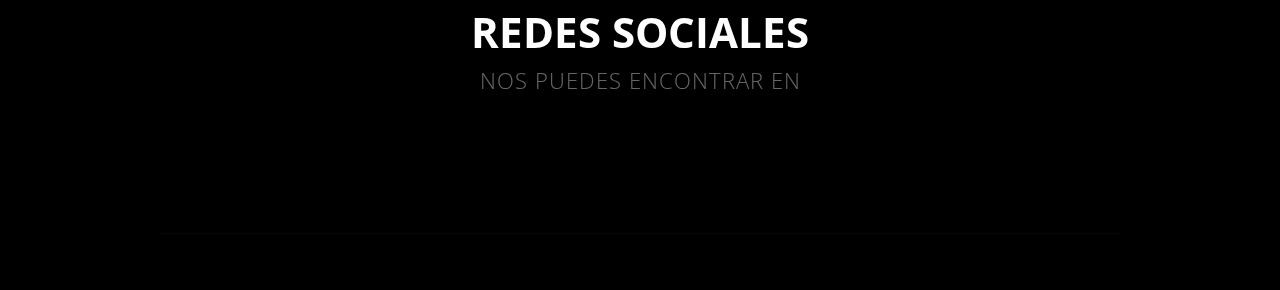
==== commit dd4fc170: "Update alefbet.html" ====
--- a/alefbet.html
+++ b/alefbet.html
@@ -4,7 +4,7 @@
 -->
 <html>
 	<head>
-		<title>ASTROPAPYRUS</title>
+		<title>AUTOCONOCIMIENTO</title>
 		<meta http-equiv="content-type" content="text/html; charset=utf-8" />
 		<meta name="description" content="" />
 		<meta name="keywords" content="" />
@@ -38,7 +38,7 @@
 						<div class="container">
 								
 							<!-- logol -->
-								<h1><a href="index.html" id="logoll">Astropapyrus</a></h1>
+								<h1><a href="index.html" id="logoll">Autoconocimiento</a></h1>
 
 							<!-- Nav -->
 								<nav id="nav">
